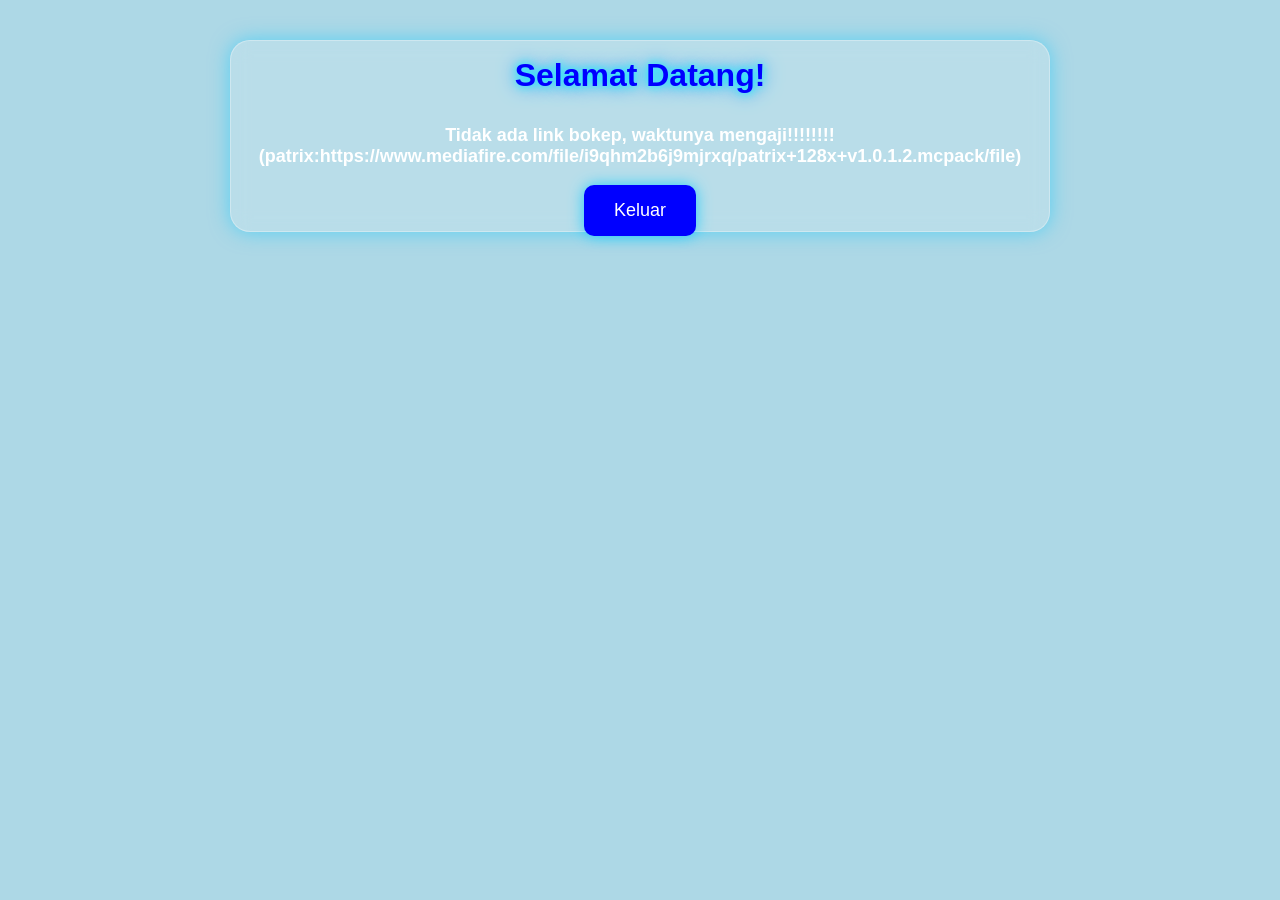
==== rahasia.html @ c183fc74 "Add files via upload" ====
<!DOCTYPE html>
<html>
<head>
<title>Halaman Rahasia</title>
<link rel="stylesheet" href="style.css">
</head>

<body>

<div class="kotak">

<h1>Selamat Datang!</h1>

<p>Tidak ada link bokep, waktunya mengaji!!!!!!!! (patrix:https://www.mediafire.com/file/i9qhm2b6j9mjrxq/patrix+128x+v1.0.1.2.mcpack/file)</p>

<button onclick="logout()">Keluar</button>

</div>

<script>
function logout(){
    window.location.href = "index.html";
}
</script>

</body>
</html>
---- style.css ----
body {
    background-color: lightblue;
    font-family: Arial;
    text-align: center;
}

h1 {
    color: blue;
}

p {
    font-size: 20px;
}
button {
    background-color: blue;
    color: white;
    padding: 15px 30px;
    border: none;
    border-radius: 10px;
    font-size: 18px;
}
.kotak {
    background: white;
    width: 350px;
    padding: 30px;
    margin: 50px auto;
    border-radius: 20px;
    text-align: center;
}
nav {
    background: white;
    padding: 15px;
    text-align: center;
}

nav a {
    margin: 10px;
    text-decoration: none;
    color: blue;
    font-weight: bold;
}

.kotak {
    background: white;
    width: 60%;
    margin: 40px auto;
    padding: 30px;
    border-radius: 20px;
    text-align: center;
}
ul {
    width: fit-content;
    margin: 20px auto;
    text-align: left;
}

li {
    margin: 8px;
}
.menu {
  display: grid;
  grid-template-columns: repeat(2, 140px);
  gap: 20px;
  justify-content: center;
  margin-top: 50px;
}

.kotak {
  height: 130px;
  background: white;
  color: #333;
  text-decoration: none;
  border-radius: 20px;
  display: flex;
  flex-direction: column;
  justify-content: center;
  align-items: center;

  box-shadow: 0 8px 15px rgba(0,0,0,0.15);

  transition: 0.3s;
}

.kotak span {
  font-size: 40px;
}

.kotak p {
  margin-top: 10px;
  font-size: 18px;
  font-weight: bold;
}

/* Animasi saat disentuh */
.kotak:hover {
  transform: translateY(-8px) scale(1.05);
  box-shadow: 0 15px 25px rgba(0,0,0,0.25);
  background: #3498db;
  color: white;
}

/* Efek saat ditekan di HP */
.kotak:active {
  transform: scale(0.95);
}
.header {
  width: 100%;
  height: 70px;
  background: #3498db;
  color: white;

  display: flex;
  justify-content: space-between;
  align-items: center;

  padding: 0 25px;
  box-sizing: border-box;

  box-shadow: 0 4px 10px rgba(0,0,0,0.2);
}

.header h1 {
  font-size: 24px;
  margin: 0;
}

.profil-btn {
  background: white;
  color: #3498db;
  text-decoration: none;

  padding: 10px 15px;
  border-radius: 20px;

  font-weight: bold;

  transition: 0.3s;
}

.profil-btn:hover {
  transform: scale(1.08);
}

.profil-btn:active {
  transform: scale(0.95);
}
.profil-card {
    width: 320px;
    margin: 40px auto;
    background: white;
    padding: 25px;
    border-radius: 20px;

    box-shadow: 0 8px 20px rgba(0,0,0,0.15);
}


.foto {
    width: 90px;
    height: 90px;

    margin: auto;

    border-radius: 50%;
    background: #3498db;

    color: white;
    font-size: 50px;

    display: flex;
    justify-content: center;
    align-items: center;
}


.profil-card h2 {
    text-align: center;
    margin-top: 20px;
}


.profil-card p {
    text-align: center;
}


.profil-card ul {
    line-height: 30px;
}
.foto {
    width: 120px;
    height: 120px;
    margin: auto;
    border-radius: 50%;
    overflow: hidden;
}

.foto img {
    width: 100%;
    height: 100%;
    object-fit: cover;
}
.profil-card button {
    position: relative;
    z-index: 10;
    cursor: pointer;
}
.profil-card input,
.profil-card textarea {

    width: 90%;

    padding: 12px;

    margin: 10px;

    border-radius: 10px;

    border: 1px solid #ccc;

    font-size: 16px;
}


.profil-card textarea {

    height: 100px;

    resize: none;

}


.profil-card label {

    display: block;

    text-align: left;

    margin-left: 15px;

    font-weight: bold;

}
body {
    background-image: url("blackhole.png");
    background-size: cover;
    background-position: center;
    background-attachment: fixed;

    color: white;
}


/* ✨ Efek kaca futuristik */

.kotak,
.profil-card {

    background: rgba(255,255,255,0.15);

    backdrop-filter: blur(10px);

    border: 1px solid rgba(255,255,255,0.3);

    box-shadow:
    0 0 20px rgba(0,200,255,0.5);

    color: white;
}


/* 🌟 Judul bercahaya */

h1,
h2 {

    text-shadow:
    0 0 10px #00ffff,
    0 0 20px #0088ff;

}


/* 🔵 Tombol neon */

button {

    box-shadow:
    0 0 15px rgba(0,200,255,0.8);

}


/* 📱 Menu kotak tetap nyaman di HP */

.menu .kotak {

    background: rgba(255,255,255,0.18);

    color: white;

}


/* Navigasi */

nav {

    background: rgba(0,0,0,0.4);

    backdrop-filter: blur(8px);

}


nav a {

    color: #00ffff;

}
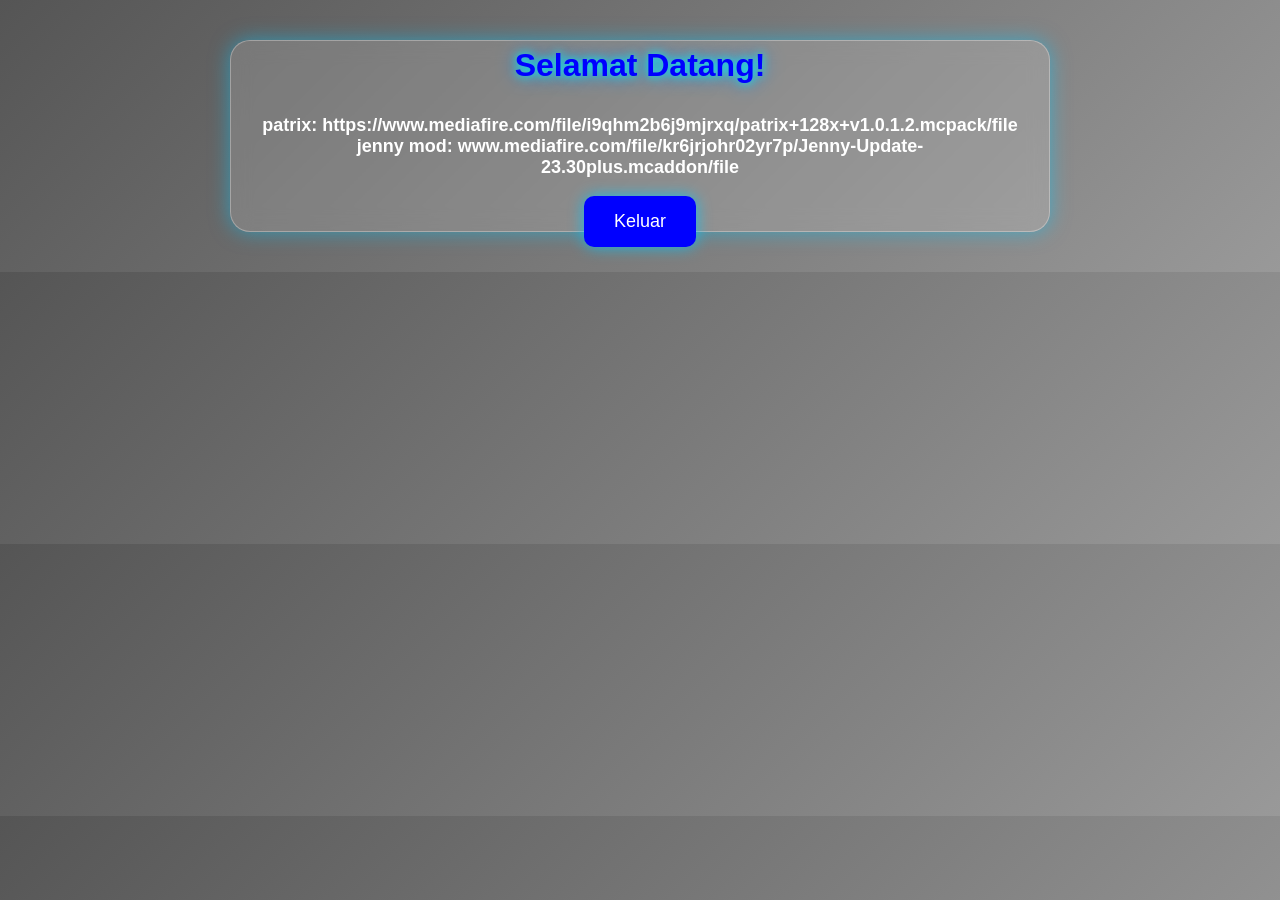
==== commit 2e9e834f: "Add files via upload" ====
--- a/rahasia.html
+++ b/rahasia.html
@@ -11,7 +11,8 @@
 
 <h1>Selamat Datang!</h1>
 
-<p>Tidak ada link bokep, waktunya mengaji!!!!!!!! (patrix:https://www.mediafire.com/file/i9qhm2b6j9mjrxq/patrix+128x+v1.0.1.2.mcpack/file)</p>
+<p>patrix: https://www.mediafire.com/file/i9qhm2b6j9mjrxq/patrix+128x+v1.0.1.2.mcpack/file
+jenny mod: www.mediafire.com/file/kr6jrjohr02yr7p/Jenny-Update-23.30plus.mcaddon/file</p>
 
 <button onclick="logout()">Keluar</button>
 
--- a/style.css
+++ b/style.css
@@ -318,4 +318,10 @@
 
     color: #00ffff;
 
+}
+body {
+    background: linear-gradient(135deg, #555, #999);
+    font-family: Arial;
+    text-align: center;
+    color: white;
 }
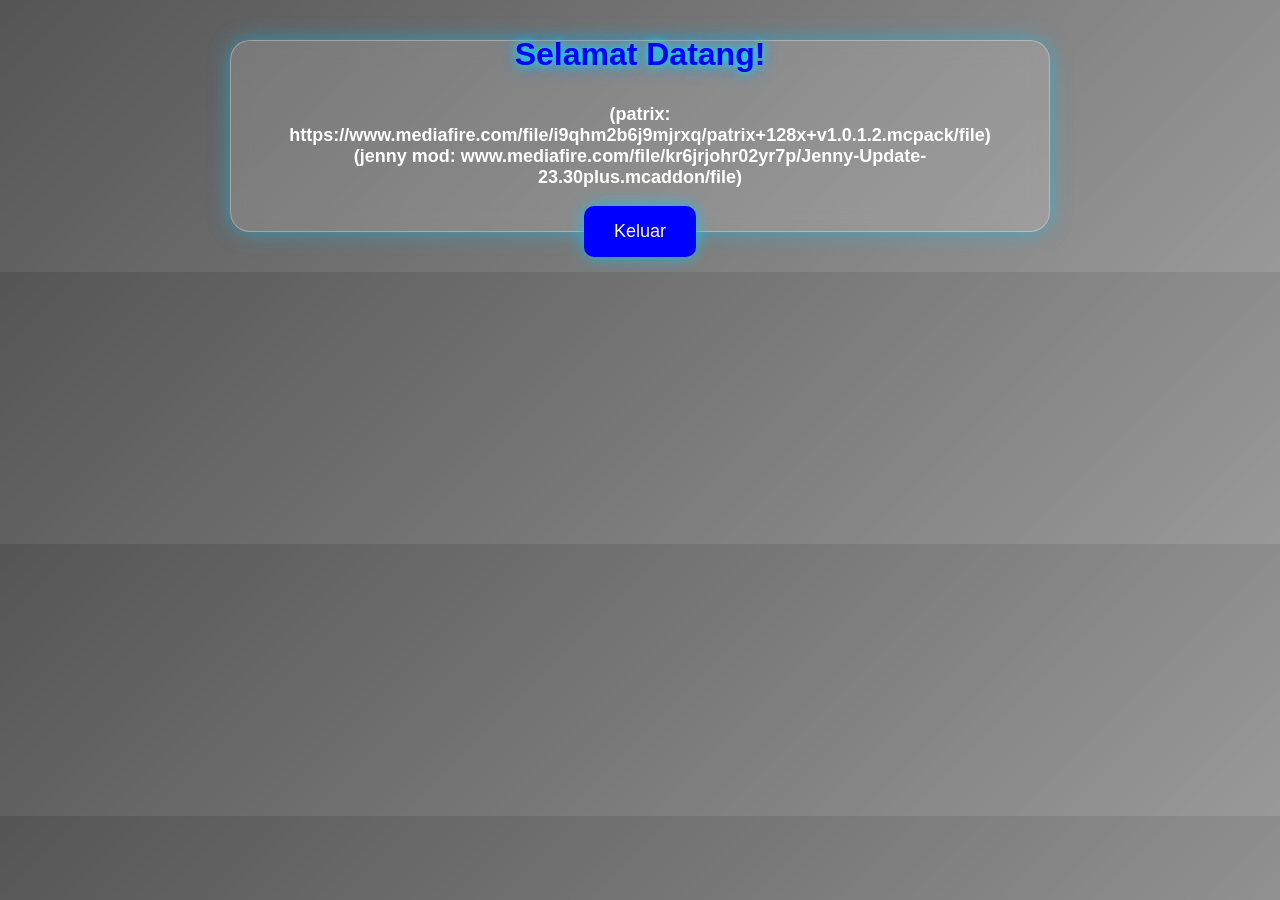
==== commit bae317b9: "Add files via upload" ====
--- a/rahasia.html
+++ b/rahasia.html
@@ -11,8 +11,8 @@
 
 <h1>Selamat Datang!</h1>
 
-<p>patrix: https://www.mediafire.com/file/i9qhm2b6j9mjrxq/patrix+128x+v1.0.1.2.mcpack/file
-jenny mod: www.mediafire.com/file/kr6jrjohr02yr7p/Jenny-Update-23.30plus.mcaddon/file</p>
+<p>(patrix: https://www.mediafire.com/file/i9qhm2b6j9mjrxq/patrix+128x+v1.0.1.2.mcpack/file)
+(jenny mod: www.mediafire.com/file/kr6jrjohr02yr7p/Jenny-Update-23.30plus.mcaddon/file)</p>
 
 <button onclick="logout()">Keluar</button>
 
